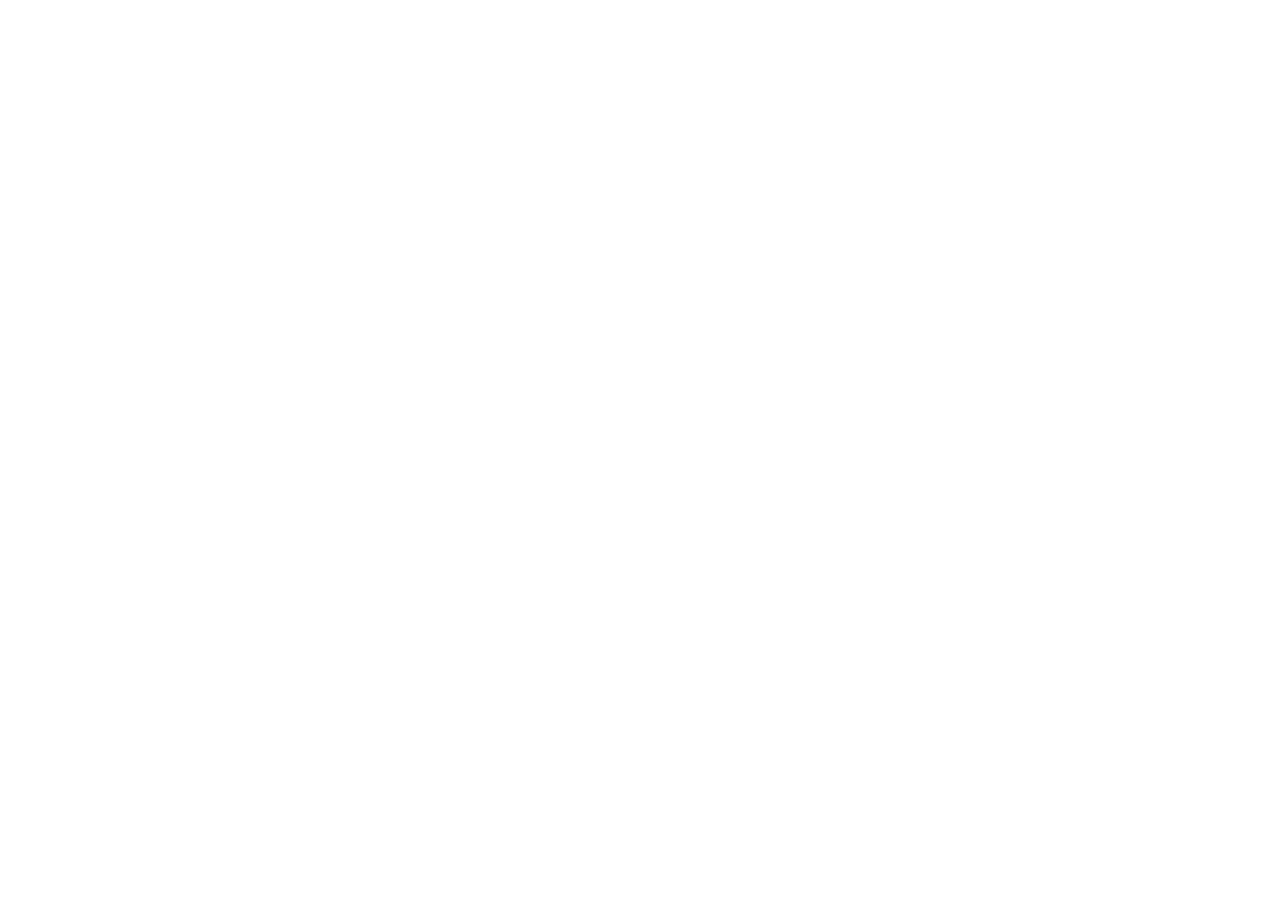
==== web1.html @ b8eac61e "34" ====
<!DOCTYPE html>
<html lang="en">
  <head>
    <meta charset="UTF-8" />
    <meta name="viewport" content="width=device-width, initial-scale=1.0" />
    <title>Document</title>
  </head>
  <body></body>
</html>
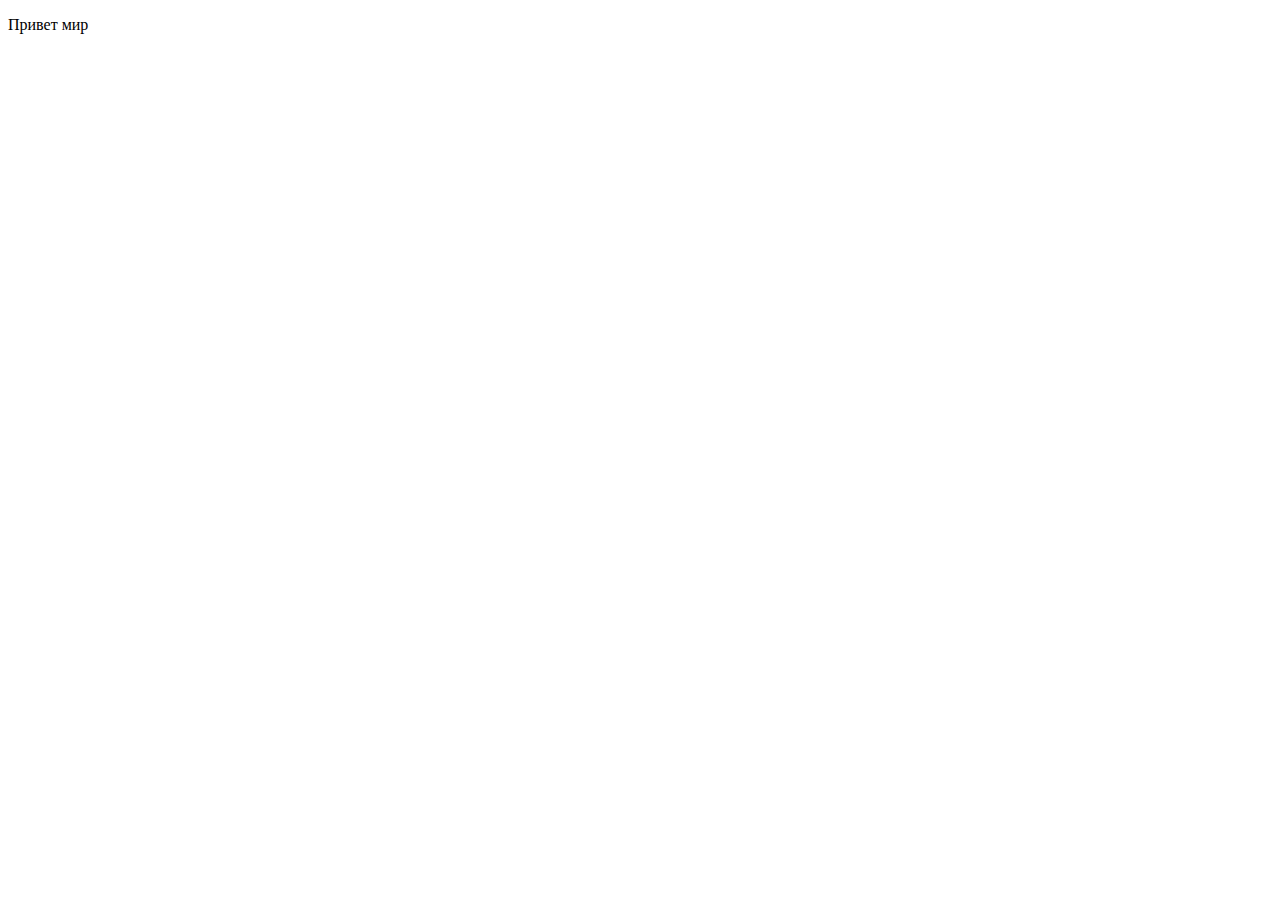
==== commit bd689cb2: "izmenenie" ====
--- a/web1.html
+++ b/web1.html
@@ -4,6 +4,7 @@
     <meta charset="UTF-8" />
     <meta name="viewport" content="width=device-width, initial-scale=1.0" />
     <title>Document</title>
+    <p>Привет мир</p>
   </head>
   <body></body>
 </html>
